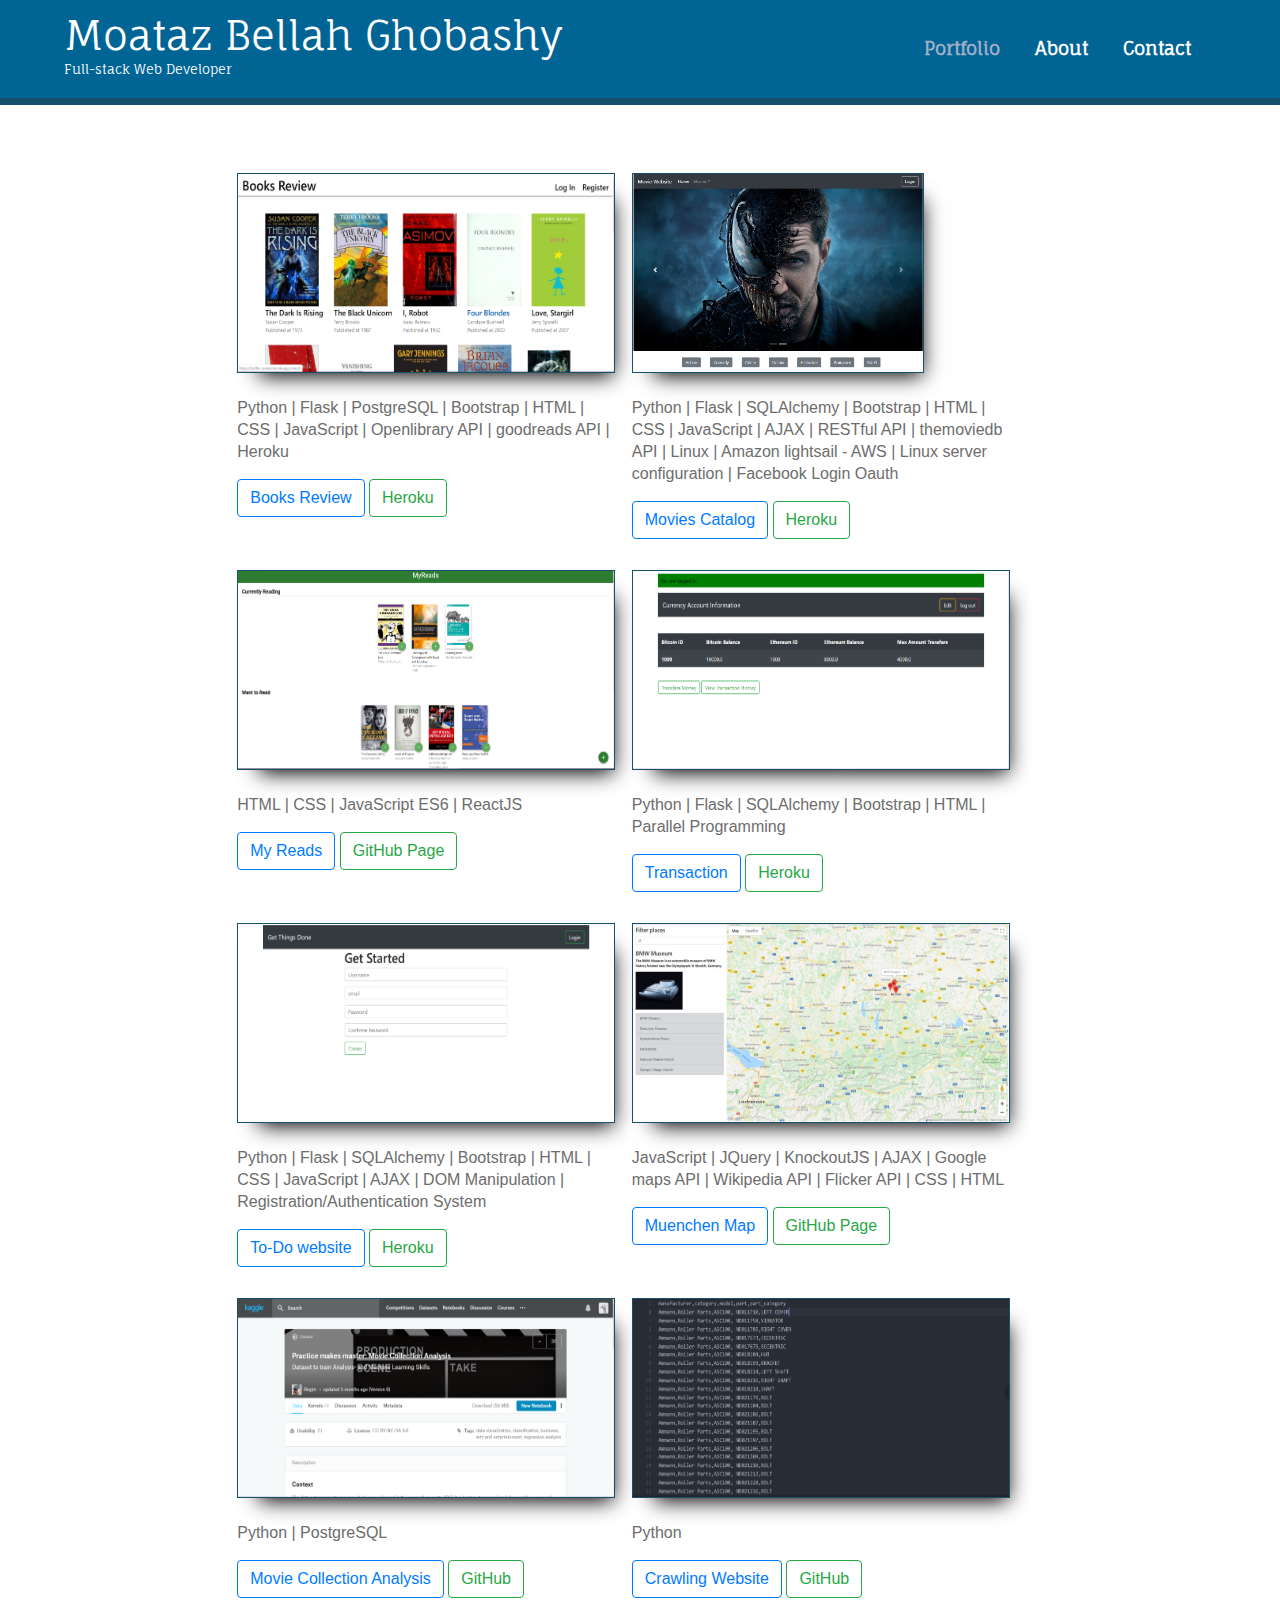
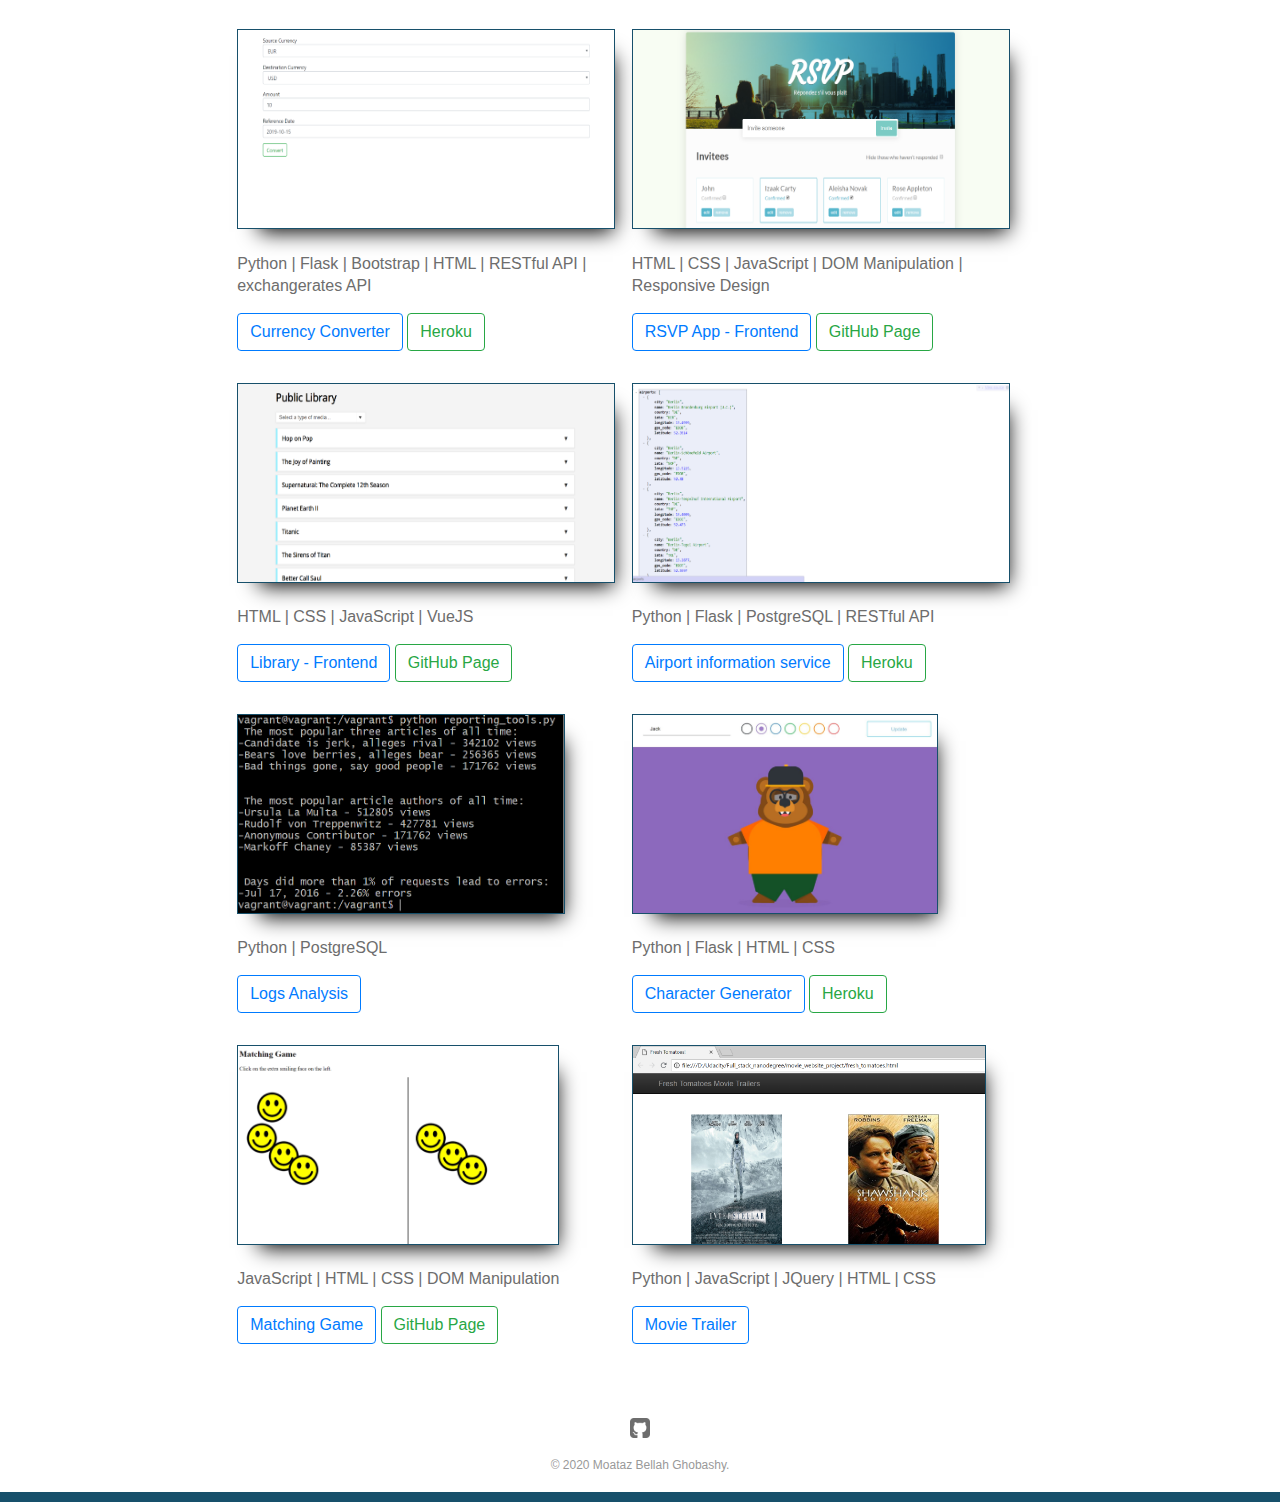
==== index.html @ dbd8b270 "Load website" ====
<!DOCTYPE html>
<html>
	<head>
		<meta charset="utf-8" />
		<title>Moataz Ghobashy | web developer</title>
		<link rel="stylesheet" href="css/normalize.css">
		<link rel="stylesheet" href="https://stackpath.bootstrapcdn.com/bootstrap/4.3.1/css/bootstrap.min.css" integrity="sha384-ggOyR0iXCbMQv3Xipma34MD+dH/1fQ784/j6cY/iJTQUOhcWr7x9JvoRxT2MZw1T" crossorigin="anonymous">
		<link href="https://fonts.googleapis.com/css?family=Fauna+One" rel="stylesheet">
		<link rel="stylesheet" href="css/main.css">
		<link rel="stylesheet" href="css/responsive.css">
		<meta name="viewport" content="width=device-width, inline-scale=1.0">

	</head>
	<body>
		<header>
			<a href="index.html" id="logo" style="text-decoration:none">
				<h1>Moataz Bellah Ghobashy</h1>
				<h2>Full-stack Web Developer</h2>
			</a>
			<nav>
				<ul>
					<li><a href="index.html" class="selected">Portfolio</a></li>
					<li><a href="about.html">About</a></li>
					<li><a href="contact.html">Contact</a></li>
				</ul>
			</nav>
		</header>
		<div class="wrapper">
			<section class="container">

				<div class="box project1">
					<a href="https://bo0ks-review.herokuapp.com/" target="_blank">
						<img src="img/books.png" alt="Books Review">
						<!-- <p class="alin-pragraph">Catalog Movies</p> -->
					</a>
					<p>Python  |  Flask  |  PostgreSQL   |  Bootstrap  |  HTML  |  CSS  |  JavaScript  |  Openlibrary API  | goodreads API  |  Heroku </p>
					<a href="#" class="btn btn-outline-primary alin" data-toggle="modal" data-target="#myModal9">Books Review</a>
					<a href="https://bo0ks-review.herokuapp.com/" class="btn btn-outline-success alin" target="_blank">Heroku</a>
				</div>

				<div class="modal fade" id="myModal9" role="dialog">
				  <div class="modal-dialog modal-lg">

					<!-- Modal content-->
					<div class="modal-content">
					  <div class="modal-header">
						<button type="button" class="close" data-dismiss="modal">&times;</button>
					  </div>
					  <div class="modal-body">
						<p>This site provides a list of Books</p>
						<ul>
							<li>A responsive application that provides a list of books as well as provides user registration and authentication system. </li>
							<li>Registered users will have the ability to search for books, leave reviews and rate for individual books</li>
							<li>Provided information about each book using ​The goodreads API and Openlibrary API</a></li>
						</ul>
						<p><a href="https://github.com/MotazBellah/books_review" target="_blank">GitHub Link</a></p>

					  </div>
					  <div class="modal-footer">
						<button type="button" class="btn btn-default" data-dismiss="modal">Close</button>
					  </div>
					</div>
				  </div>
				</div>

				<div class="box project1">
					<a href="https://films-catalog.herokuapp.com/" target="_blank">
						<img src="img/movies.png" alt="Catalog Movies">
						<!-- <p class="alin-pragraph">Catalog Movies</p> -->
					</a>
					<p>Python  |  Flask  |  SQLAlchemy   |  Bootstrap  |  HTML  |  CSS  |  JavaScript  |  AJAX  | RESTful API  | themoviedb API  |  Linux  |  Amazon lightsail - AWS |  Linux server configuration | Facebook Login Oauth</p>
					<a href="#" class="btn btn-outline-primary alin" data-toggle="modal" data-target="#myModal3">Movies Catalog</a>
					<a href="https://films-catalog.herokuapp.com/" class="btn btn-outline-success alin" target="_blank">Heroku</a>
				</div>

				<div class="modal fade" id="myModal3" role="dialog">
				  <div class="modal-dialog modal-lg">

					<!-- Modal content-->
					<div class="modal-content">
					  <div class="modal-header">
						<button type="button" class="close" data-dismiss="modal">&times;</button>
					  </div>
					  <div class="modal-body">
						<p>This site provides a list of items within a variety of movie genres</p>
						<ul>
							<li>A responsive application that provides a list of movies within a variety of categories as well as provides user registration and authentication system. </li>
							<li>Registered users will have the ability to post, edit and delete their own items</li>
							<li>Provided information about each movie using ​The <a href="https://www.themoviedb.org/documentation/api" target="_blank">The Movie DB API</a></li>
							<li>implemented a JSON endpoint that serves the same information as displayed in the HTML endpoints for an arbitrary movie in the catalog </li>
							<li>Configured the linux server (Amazon lightsail) and prepared it to host this project  by install updates, secure it, and install/configure web and DB server, click <a href="https://github.com/MotazBellah/Linux-server-configuration" target="_blank">here</a> to see the Walkthrough</li>
						</ul>
						<p><a href="https://github.com/MotazBellah/Films-catalog" target="_blank">GitHub Link</a></p>
						<p>Another version using sqlalchemy ORM sessionmaker and engine and using Facebook OAuth for the registration system
							<a href="https://github.com/MotazBellah/catalog_movies" target="_blank">GitHub Link</a>
						</p>


					  </div>
					  <div class="modal-footer">
						<button type="button" class="btn btn-default" data-dismiss="modal">Close</button>
					  </div>
					</div>
				  </div>
				</div>

				<div class="box project1">
					<a href="https://motazbellah.github.io/myRead/" target="_blank">
						<img src="img/read.png" alt="Catalog Movies">
						<!-- <p class="alin-pragraph">Catalog Movies</p> -->
					</a>
					<p>HTML  |  CSS  |  JavaScript ES6   |  ReactJS </p>
					<a href="#" class="btn btn-outline-primary alin" data-toggle="modal" data-target="#myModal22">My Reads</a>
					<a href="https://motazbellah.github.io/myRead/" class="btn btn-outline-success alin" target="_blank">GitHub Page</a>
				</div>

				<div class="modal fade" id="myModal22" role="dialog">
				  <div class="modal-dialog modal-lg">

					<!-- Modal content-->
					<div class="modal-content">
					  <div class="modal-header">
						<button type="button" class="close" data-dismiss="modal">&times;</button>
					  </div>
					  <div class="modal-body">
						<p>It is a bookshelf app that allows the user to select and categorize books that he/she has read,
						are currently reading, or want to read. The project emphasizes using React to build the application and
						provides an API server and client library that is used to persist information as the user interacts with the application.</p>

						<p><a href="https://github.com/MotazBellah/myRead" target="_blank">GitHub Link</a></p>

					  </div>
					  <div class="modal-footer">
						<button type="button" class="btn btn-default" data-dismiss="modal">Close</button>
					  </div>
					</div>
				  </div>
				</div>


				<div class="box project1">
					<a href="https://transaction-s.herokuapp.com/" target="_blank">
						<img src="img/trans.png" alt="Catalog Movies">
						<!-- <p class="alin-pragraph">Catalog Movies</p> -->
					</a>
					<p>Python  |  Flask  |  SQLAlchemy   |  Bootstrap  |  HTML  |  Parallel Programming  </p>
					<a href="#" class="btn btn-outline-primary alin" data-toggle="modal" data-target="#myModal30">Transaction</a>
					<a href="https://transaction-s.herokuapp.com/" class="btn btn-outline-success alin" target="_blank">Heroku</a>
				</div>

				<div class="modal fade" id="myModal30" role="dialog">
				  <div class="modal-dialog modal-lg">

					<!-- Modal content-->
					<div class="modal-content">
					  <div class="modal-header">
						<button type="button" class="close" data-dismiss="modal">&times;</button>
					  </div>
					  <div class="modal-body">
						<p>This site allows the users to create/edit a currency account and transfer money to each other</p>
						<ul>
							<li>A responsive application that provides user registration and authentication system. </li>
							<li>Registered users will have the ability to create a currency account and submit a transaction to the system.</li>
							<li>Used parallel programming to Implement a transaction processor that can run in parallel to the backend service
								and processes transactions .</li>
						</ul>
						<p><a href="https://github.com/MotazBellah/transaction" target="_blank">GitHub Link</a></p>

					  </div>
					  <div class="modal-footer">
						<button type="button" class="btn btn-default" data-dismiss="modal">Close</button>
					  </div>
					</div>
				  </div>
				</div>

				<div class="box project1">
					<a href="https://tasks-to-d0.herokuapp.com/" target="_blank">
						<img src="img/todo.PNG" alt="Get things done">
						<!-- <p class="alin-pragraph">Catalog Movies</p> -->
					</a>
					<p>Python  |  Flask  |  SQLAlchemy   |  Bootstrap  |  HTML  |  CSS  |  JavaScript  |  AJAX  | DOM Manipulation | Registration/Authentication System </p>
					<a href="#" class="btn btn-outline-primary alin" data-toggle="modal" data-target="#myModal33">To-Do website</a>
					<a href="https://tasks-to-d0.herokuapp.com/" class="btn btn-outline-success alin" target="_blank">Heroku</a>
				</div>

				<div class="modal fade" id="myModal33" role="dialog">
				  <div class="modal-dialog modal-lg">

					<!-- Modal content-->
					<div class="modal-content">
					  <div class="modal-header">
						<button type="button" class="close" data-dismiss="modal">&times;</button>
					  </div>
					  <div class="modal-body">
						<p>This site allows the users to create/edit a To Do list</p>
						<ul>
							<li>A responsive To-Do web application that provides user registration and authentication system.</li>
							<li>Registered users will have the ability to post, edit and delete their own tasks.</li>
							<li>Registered users will have the ability to check their completed tasks.</li>
						</ul>
						<p><a href="https://github.com/MotazBellah/ToDo" target="_blank">GitHub Link</a></p>
					  </div>
					  <div class="modal-footer">
						<button type="button" class="btn btn-default" data-dismiss="modal">Close</button>
					  </div>
					</div>
				  </div>
				</div>

				<div class="box project1">
					<a href="https://motazbellah.github.io/Muenchen-Map/" target="_blank">
						<img src="img/Muenchen.png" alt="Muenchen Map">
						<!-- <p class="alin-pragraph">Neighborhood Map</p> -->
					</a>
					<p>JavaScript  |  JQuery  |  KnockoutJS  |  AJAX | Google maps API  |  Wikipedia API  |  Flicker API  |  CSS  |  HTML  </p>
					<a href="#" class="btn btn-outline-primary alin" data-toggle="modal" data-target="#myModal4">Muenchen Map</a>
					<a href="https://motazbellah.github.io/Muenchen-Map/" class="btn btn-outline-success alin" target="_blank">GitHub Page</a>
				</div>

				<div class="modal fade" id="myModal4" role="dialog">
				  <div class="modal-dialog modal-lg">
					<!-- Modal content-->

					<div class="modal-content">
					  <div class="modal-header">
						<button type="button" class="close" data-dismiss="modal">&times;</button>
					 </div>
						<div class="modal-body">
						<p>This is a single page application featuring a map of munchen, germany</p>
						<ul>
							<li>A single-page, responsive application built with the knockoutJS framework.</li>
							<li>Created a map of Munchen, Germany, with a list of places with related markers on the map using Google maps API.</li>
							<li>Customized the markers, by adding animation to it when clicked.</li>
							<li>Implemented AJAX requests to get information and photo about the selected place using​ ​Wikipedia ​API and​ F​licker​ ​API.</li>
						</ul>
						<p><a href="https://github.com/MotazBellah/Neighborhood-Map" target="_blank">GitHub Link</a></p>

					  </div>
					  <div class="modal-footer">
						<button type="button" class="btn btn-default" data-dismiss="modal">Close</button>
					  </div>
					</div>
				  </div>
				</div>

				<div class="box project1">
					<a href="https://github.com/MotazBellah/data-analyst" target="_blank">
						<img src="img/data.png" alt="data analysis">
						<!-- <p class="alin-pragraph">Neighborhood Map</p> -->
					</a>
					<p>Python  |  PostgreSQL  </p>
					<a href="#" class="btn btn-outline-primary alin" data-toggle="modal" data-target="#myModal4001">Movie Collection Analysis</a>
					<a href="https://github.com/MotazBellah/data-analyst" class="btn btn-outline-success alin" target="_blank">GitHub</a>
				</div>

				<div class="modal fade" id="myModal4001" role="dialog">
				  <div class="modal-dialog modal-lg">
					<!-- Modal content-->

					<div class="modal-content">
					  <div class="modal-header">
						<button type="button" class="close" data-dismiss="modal">&times;</button>
					 </div>
						<div class="modal-body">
						<p>Movie Collection Analysis</p>
						<ul>
							<li>Get the datasets from <a href=" https://www.kaggle.com/beyjin/movies-1990-to-2017">Kaggle</a> and download the CSV files</li>
							<li>Read the data from CSV files and load it into PostgreSQL DB</li>
							<li>Data mining to get some interesting data, and save it in text file </li>
						</ul>
						<p><a href="https://github.com/MotazBellah/data-analyst" target="_blank">GitHub Link</a></p>

					  </div>
					  <div class="modal-footer">
						<button type="button" class="btn btn-default" data-dismiss="modal">Close</button>
					  </div>
					</div>
				  </div>
				</div>

				<div class="box project1">
					<a href="https://github.com/MotazBellah/crawling" target="_blank">
						<img src="img/scrap.png" alt="Crawling Website">
						<!-- <p class="alin-pragraph">Neighborhood Map</p> -->
					</a>
					<p>Python</p>
					<a href="#" class="btn btn-outline-primary alin" data-toggle="modal" data-target="#myModal114">Crawling Website</a>
					<a href="https://github.com/MotazBellah/crawling" class="btn btn-outline-success alin" target="_blank">GitHub</a>
				</div>

				<div class="modal fade" id="myModal114" role="dialog">
				  <div class="modal-dialog modal-lg">
					<!-- Modal content-->

					<div class="modal-content">
					  <div class="modal-header">
						<button type="button" class="close" data-dismiss="modal">&times;</button>
					 </div>
						<div class="modal-body">
						<p>crawling, data extraction of a website</p>
						<ul>
							<li>Using python and BeautifulSoup to crawl the <a href="https://www.urparts.com/index.cfm/page/catalogue">catalog website</a>
								to get manufacturer, category, model,part and part_category and load them to csv file</li>
						</ul>
						<p><a href="https://github.com/MotazBellah/crawling" target="_blank">GitHub Link</a></p>

					  </div>
					  <div class="modal-footer">
						<button type="button" class="btn btn-default" data-dismiss="modal">Close</button>
					  </div>
					</div>
				  </div>
				</div>


				<div class="box project1">
					<a href="https://curr-conv.herokuapp.com/" target="_blank">
						<img src="img/conv.png" alt="currency converter">
						<!-- <p class="alin-pragraph">Catalog Movies</p> -->
					</a>
					<p>Python  |  Flask  |  Bootstrap  |  HTML  |  RESTful API  | exchangerates API </p>
					<a href="#" class="btn btn-outline-primary alin" data-toggle="modal" data-target="#myModal31">Currency Converter</a>
					<a href="https://curr-conv.herokuapp.com/" class="btn btn-outline-success alin" target="_blank">Heroku</a>
				</div>

				<div class="modal fade" id="myModal31" role="dialog">
				  <div class="modal-dialog modal-lg">

					<!-- Modal content-->
					<div class="modal-content">
					  <div class="modal-header">
						<button type="button" class="close" data-dismiss="modal">&times;</button>
					  </div>
					  <div class="modal-body">
						<p>This site is a currency converter</p>
						<ul>
							<li>A responsive form that accepts source currency, destination currency, amount and reference date</li>
							<li>The program convert the provided amount from source currency to destination currency, given the exchange rate at the reference date</li>
							<li>The program return the response in JSON object</li>
						</ul>
						<p><a href="https://github.com/MotazBellah/currency-converter-exchangeratesAPI" target="_blank">GitHub Link</a></p>
					  </div>
					  <div class="modal-footer">
						<button type="button" class="btn btn-default" data-dismiss="modal">Close</button>
					  </div>
					</div>
				  </div>
				</div>


				<div class="box project1">
					<a href="https://motazbellah.github.io/rsvp/" target="_blank">
						<img src="img/rsvp.PNG" alt="RSVP">
						<!-- <p class="alin-pragraph">Catalog Movies</p> -->
					</a>
					<p>HTML  |  CSS  |  JavaScript  | DOM Manipulation | Responsive Design </p>
					<a href="#" class="btn btn-outline-primary alin" data-toggle="modal" data-target="#myModal20">RSVP App - Frontend</a>
					<a href="https://motazbellah.github.io/rsvp/" class="btn btn-outline-success alin" target="_blank">GitHub Page</a>
				</div>

				<div class="modal fade" id="myModal20" role="dialog">
				  <div class="modal-dialog modal-lg">

					<!-- Modal content-->
					<div class="modal-content">
					  <div class="modal-header">
						<button type="button" class="close" data-dismiss="modal">&times;</button>
					  </div>
					  <div class="modal-body">
						<p>This site allows to create a list of invitees</p>
						<ul>
							<li>A responsive RSVP web application that provides user to create a list of Invitees.</li>
							<li>Using DOM Manipulation user can edit the name in the same page by creating a simple input form</li>
							<li>Using DOM Manipulation user can hide those who haven't responded</li>
						</ul>
						<p><a href="https://github.com/MotazBellah/rsvp" target="_blank">GitHub Link</a></p>
					  </div>
					  <div class="modal-footer">
						<button type="button" class="btn btn-default" data-dismiss="modal">Close</button>
					  </div>
					</div>
				  </div>
				</div>

				<div class="box project1">
					<a href="https://motazbellah.github.io/media/" target="_blank">
						<img src="img/lib.PNG" alt="Library">
						<!-- <p class="alin-pragraph">Catalog Movies</p> -->
					</a>
					<p>HTML  |  CSS  |  JavaScript  | VueJS </p>
					<a href="#" class="btn btn-outline-primary alin" data-toggle="modal" data-target="#myModal21">Library - Frontend</a>
					<a href="https://motazbellah.github.io/media/" class="btn btn-outline-success alin" target="_blank">GitHub Page</a>
				</div>

				<div class="modal fade" id="myModal21" role="dialog">
				  <div class="modal-dialog modal-lg">

					<!-- Modal content-->
					<div class="modal-content">
					  <div class="modal-header">
						<button type="button" class="close" data-dismiss="modal">&times;</button>
					  </div>
					  <div class="modal-body">
						<p>This site allows the user to show all the library contents and give the user the ability to filter the content based on its category </p>
						<p><a href="https://github.com/MotazBellah/media" target="_blank">GitHub Link</a></p>
					  </div>
					  <div class="modal-footer">
						<button type="button" class="btn btn-default" data-dismiss="modal">Close</button>
					  </div>
					</div>
				  </div>
				</div>


				<div class="box project1">
					<a href="https://airports-info.herokuapp.com/name/berlin/JSON" target="_blank">
						<img src="img/airport.PNG" alt="Airport-information-service">
										<!-- <p class="alin-pragraph">Catalog Movies</p> -->
				    </a>
					<p>Python  |  Flask  |  PostgreSQL | RESTful API  </p>
					<a href="#" class="btn btn-outline-primary alin" data-toggle="modal" data-target="#myModa100">Airport information service</a>
					<a href="https://airports-info.herokuapp.com/name/berlin/JSON" class="btn btn-outline-success alin" target="_blank">Heroku</a>
			    </div>
				<div class="modal fade" id="myModa100" role="dialog">
					<div class="modal-dialog modal-lg">

						<!-- Modal content-->
						<div class="modal-content">
							<div class="modal-header">
								<button type="button" class="close" data-dismiss="modal">&times;</button>
							</div>
							<div class="modal-body">
								<p>web service that provides information about airports based on  <a href="http://ourairports.com/data/">http://ourairports.com/data/.</a></p>
									<ul>
										<li>Built a database with airports using CSV file from​ ​http://ourairports.com/data</li>
										<li>implemented JSON Endpoint for an airport name search to return the information about the airport</li>
									</ul>
								<h5>NOTE:</h5><span>The published application at Heroku has a limited row because it's a free account</apan>
								<p><a href="https://github.com/MotazBellah/Airport-information-service" target="_blank">GitHub Link</a></p>
							</div>
							<div class="modal-footer">
								<button type="button" class="btn btn-default" data-dismiss="modal">Close</button>
							</div>
						</div>
					</div>
				</div>
				<div class="box project1">
					<a href="img/log.png">
						<img src="img/log.png" alt="Logs Analysis">
						<!-- <p class="alin-pragraph">Logs Analysis</p> -->
					</a>
					<p>Python  |  PostgreSQL  </p>
					<a href="#" class="btn btn-outline-primary alin" data-toggle="modal" data-target="#myModal2">Logs Analysis</a>
				</div>

				<div class="modal fade" id="myModal2" role="dialog">
				  <div class="modal-dialog">

					<!-- Modal content-->
					<div class="modal-content">
					  <div class="modal-header">
						<button type="button" class="close" data-dismiss="modal">&times;</button>
					  </div>
					  <div class="modal-body">
						<p>This program used to connect to the database and fetch the data from it</p>
						<p>The database contains newspaper articles, as well as the web server log for the site.
							The log has a database row for each time a reader loaded a web page.The program in this project run from the command line.
							It won't take any input from the user. Instead, it will connect to that database, use SQL queries to analyze the log data,
							and print out the answers to some questions.</p>
						<p><a href="https://github.com/MotazBellah/Logs-Analysis" target="_blank">GitHub Link</a></p>
					  </div>
					  <div class="modal-footer">
						<button type="button" class="btn btn-default" data-dismiss="modal">Close</button>
					  </div>
					</div>
				  </div>
				</div>

				<div class="box project1">
					<a href="https://bear-char.herokuapp.com/" target="_blank">
						<img src="img/bear.png" alt="Character Generator">
						<!-- <p class="alin-pragraph">Character Generator</p> -->
					</a>
					<p>Python  |  Flask  |  HTML  |  CSS </p>
					<a href="#" class="btn btn-outline-primary alin" data-toggle="modal" data-target="#myModal7">Character Generator</a>
					<a href="https://bear-char.herokuapp.com/" class="btn btn-outline-success alin" target="_blank">Heroku</a>
				</div>

				<div class="modal fade" id="myModal7" role="dialog">
				  <div class="modal-dialog modal-lg">
					<!-- Modal content-->
					<div class="modal-content">
					  <div class="modal-header">
						<button type="button" class="close" data-dismiss="modal">&times;</button>
					  </div>
					  <div class="modal-body">
						<p>Generate a bear and dress him any of selected clothes, It's a fun game built with Flask and template,
							you can select any type of clothes and update, then the bear will wear it</p>
						<p>The photos and graphics were provided by treehouse team</p>
						<p><a href="https://github.com/MotazBellah/character-generator" target="_blank">GitHub Link</a></p>

					  </div>
					  <div class="modal-footer">
						<button type="button" class="btn btn-default" data-dismiss="modal">Close</button>
					  </div>
					</div>
				  </div>
				</div>

				<div class="box project1">
					<a href="https://motazbellah.github.io/Matching-game/" target="_blank">
						<img src="img/match.png" alt="Matching Game">
						<!-- <p class="alin-pragraph">Matching Game</p> -->
					</a>
					<p>JavaScript  |  HTML  |  CSS  |  DOM Manipulation</p>
					<a href="#" class="btn btn-outline-primary alin" data-toggle="modal" data-target="#myModal6">Matching Game</a>
					<a href="https://motazbellah.github.io/Matching-game/" class="btn btn-outline-success alin" target="_blank">GitHub Page</a>
				</div>

				<div class="modal fade" id="myModal6" role="dialog">
				  <div class="modal-dialog modal-lg">
					<!-- Modal content-->
					<div class="modal-content">
					  <div class="modal-header">
						<button type="button" class="close" data-dismiss="modal">&times;</button>
					  </div>
					  <div class="modal-body">
						<p>you have to click on the extra smiling face</p>
						<p><a href="https://github.com/MotazBellah/Matching-game" target="_blank">GitHub Link</a></p>
					  </div>
					  <div class="modal-footer">
						<button type="button" class="btn btn-default" data-dismiss="modal">Close</button>
					  </div>
					</div>
				  </div>
				</div>

				<div class="box project1">
					<a href="img/trailer.jpg" target="_blank">
						<img src="img/trailer.jpg" alt="Movie Trailer">
						<!-- <p class="alin-pragraph">Movie Trailer website</p> -->
					</a>
					<p>Python  |  JavaScript  |  JQuery   |  HTML  |  CSS  </p>
					<a href="#" class="btn btn-outline-primary alin" data-toggle="modal" data-target="#myModal">Movie Trailer</a>
				</div>

				<!-- Modal -->
				 <div class="modal fade" id="myModal" role="dialog">
				   <div class="modal-dialog modal-lg">

					 <!-- Modal content-->
					 <div class="modal-content">
					   <div class="modal-header">
						 <button type="button" class="close" data-dismiss="modal">&times;</button>
					   </div>
					   <div class="modal-body">
						 <p> A server-side code to store a list of my favorite movies, including box art imagery and a movie trailer URL.
							 This code generates a static web page allowing visitors to browse the movies and watch the trailers.</p>
						 <p><a href="https://github.com/MotazBellah/Movie_trailer_project" target="_blank">GitHub Link</a></p>

					   </div>
					   <div class="modal-footer">
						 <button type="button" class="btn btn-default" data-dismiss="modal">Close</button>
					   </div>
					 </div>
				   </div>
				 </div>




			</section>
			<div class="clear"></div>

		</div>

		<footer>
			<a href="https://github.com/MotazBellah" target="_blank"><img class="social-icon" src="img/github-logo.png" alt="github Logo"></a>
			<p>&copy; 2020 Moataz Bellah Ghobashy.</p>
		</footer>
		<script src="https://code.jquery.com/jquery-3.3.1.slim.min.js" integrity="sha384-q8i/X+965DzO0rT7abK41JStQIAqVgRVzpbzo5smXKp4YfRvH+8abtTE1Pi6jizo" crossorigin="anonymous"></script>
		<script src="https://cdnjs.cloudflare.com/ajax/libs/popper.js/1.14.7/umd/popper.min.js" integrity="sha384-UO2eT0CpHqdSJQ6hJty5KVphtPhzWj9WO1clHTMGa3JDZwrnQq4sF86dIHNDz0W1" crossorigin="anonymous"></script>
		<script src="https://stackpath.bootstrapcdn.com/bootstrap/4.3.1/js/bootstrap.min.js" integrity="sha384-JjSmVgyd0p3pXB1rRibZUAYoIIy6OrQ6VrjIEaFf/nJGzIxFDsf4x0xIM+B07jRM" crossorigin="anonymous"></script>
	</body>

</html>
---- css/main.css ----
/***********************
GENERAL
***********************/
* {
    box-sizing: border-box;
}

a {
    text-decoration: none;
    color: #006494;
}

.wrapper {
    max-width: 980px;
    margin: 0 auto;
    padding: 0 5%;
}
p {
    line-height: 22px;
    margin-top: 1rem;
}

.container {

    display: flex;
    flex-wrap: wrap;
    width: 100%;
}

.box {
    width: 100%;
    height: auto;
}

#logo {
    text-align: center;
    margin: 0;
}


body {
    font-family: 'Open Sans', sans-serif;
}

/***********************
Heading
***********************/

/***********************
COLORS
***********************/
/* green header */
header {
    background-color: #006494;
    border-color: #599a68;
}

/* logo text */
h1, h2 {
    color: #fff;
}

/* nav background on mobil dev */
nav {
    background: #17506b;
}

/* nav link */
nav a, nav a:visited {
    color: #fff;
    text-decoration: none;
}

/* selected nav link */
nav a.selected, nav a:hover {
    color: #a1afc9;
    text-decoration: none;
}

.project1 img {
    border: 1px solid #17506b;
    box-shadow: 10px 15px 20px -12px rgba(0, 0, 0, 1);

}


/* site body */
body {
    background-color: #fff;
    color: #6D6D6D;
}


h1 {
    font-family: 'Fauna One', serif;
    margin: 15px 0;
    font-size: 1.75em;
    font-weight: normal;
    line-height: 0.8em;
}

header h2 {
    font-family: 'Fauna One', serif;
}

header li {
    font-family: 'Fauna One', serif;
}

h2 {
    font-size: 0.75em;
    margin: -5px 0 0;
    font-weight: normal;
}

/***********************
NAVIGATION
***********************/

nav {
    text-align: center;
    padding: 10px 0;
    margin: 20px 0 0;
}

nav ul {
    list-style: none;
    margin: 0 10px;
    padding: 0;
}

nav li {
    display: inline-block;
}

nav a {
    font-weight: 800;
    padding: 15px 15px;
}

/***********************
FOOTER
***********************/
.wrapper {
    min-height: calc(100vh - 64px);
}
footer {
    font-size: 0.75em;
    text-align: center;
    padding-top: 50px;
    color: #999;
    border-bottom: 10px solid #17506b;
    width: 100%;
}

.social-icon {
    width: 20px;
    height: 20px;
    margin: 0 5px;

}

img {
    max-width: 100%;
    height: 200px;
    margin-bottom: 2%;
}

#gallery{
    margin: 0;
    padding: 0;
    list-style: none;
}

#gallery li {
    float: left;
    width: 45%;
    margin: 2.5%;
    background-color: #f5f5f5;
    color: #bdc3c7;
}

#gallery li a p {
    margin: 0;
    padding: 5%;
    font-size: 0.75em;
    color: #bdc3c7;
}

.clear {
    clear: both;
}

header {
    float: left;
    margin: 0 0 30px 0;
    padding: 5px 0 0 0;
    width: 100%;
}
/***********************
PAGE: ABOUT
***********************/
.profile-photo {
    display: block;
    max-width: 150px;
    margin: 0 auto 30px;
    border-radius: 20%;
}

h3 {
    margin: 0 0 1em 0;
}

/***********************
PAGE: COTACT
***********************/
.contact-info {
    list-style: none;
    padding: 0;
    margin: 0;
    font-size: 0.9em;
}

.contact-info a {
    display: block;
    min-height: 20px;
    background-repeat: no-repeat;
    background-size: 20px 20px;
    padding: 0 0 0 30px;
    margin: 0 0 10px;
}


.contact-info li.phone a {
    background-image: url('../img/telephone.png');
}

.contact-info li.mail a {
    background-image: url('../img/envelope.png');
}

.contact-info li.facebook a {
    background-image: url('../img/twitter.png');
}

.contact-info li.linkedin a {
    background-image: url('../img/xing.png');
}

.alin {
    margin-bottom: 4%;
}


.skills{

    /* margin: 0 5% 80px 0; */
    width: 100%;
}
.skills ul{
    float: left;
    width: 20%;
    margin-right: 27%;
    margin-top: 0;
    padding: 0
}

.t {
    float: left;
    width: 20%;
    margin-top: 0;
    padding: 0
}
---- css/responsive.css ----
@media screen and (min-width: 480px) {
    /***********************
    TWO COLUMN LAYOUT
    ***********************/
    #primary {
        width: 50%;
        float: left;
    }

    #secondary {
        width: 40%;
        float: right;
    }

    .box{
        width: 48%;
        margin: 1%;
    }

    .project1 img:hover {
        position: relative;
        top: -15px;
    }

    /***********************
    PAGE: ABOUT
    ***********************/
    .profile-photo {
        float: left;
        margin: 0 5% 80px 0;
    }

    .skills{

        /* margin: 0 5% 80px 0; */
        width: 70%;
        float: right;
    }
    .skills ul{
        float: left;
        width: 5%;
        /* margin-right: 27%; */

    }



    .t {
        float: right;
        width: 5%;

    }

}


@media screen and (min-width: 660px) {
    /***********************
    HEADER
    ***********************/
    nav {
        background: none;
        float: right;
        font-size: 1.125em;
        margin-right: 5%;
        text-align: right;
        width: 45%;
    }

    #logo {
        float: left;
        margin-left: 5%;
        text-align: left;
        width: 45%;
    }

    h1 {
        font-size: 2.5em;
    }

    h2 {
        font-size: 0.825em;
        margin-bottom: 20px;
    }

    header {
        border-bottom: 7px solid #17506b;
        margin-bottom: 60px;
    }

}

@media screen and (min-width: 800px) {
    .box{
        /* width: 31.33%; */
        width: 46%;

    }
}
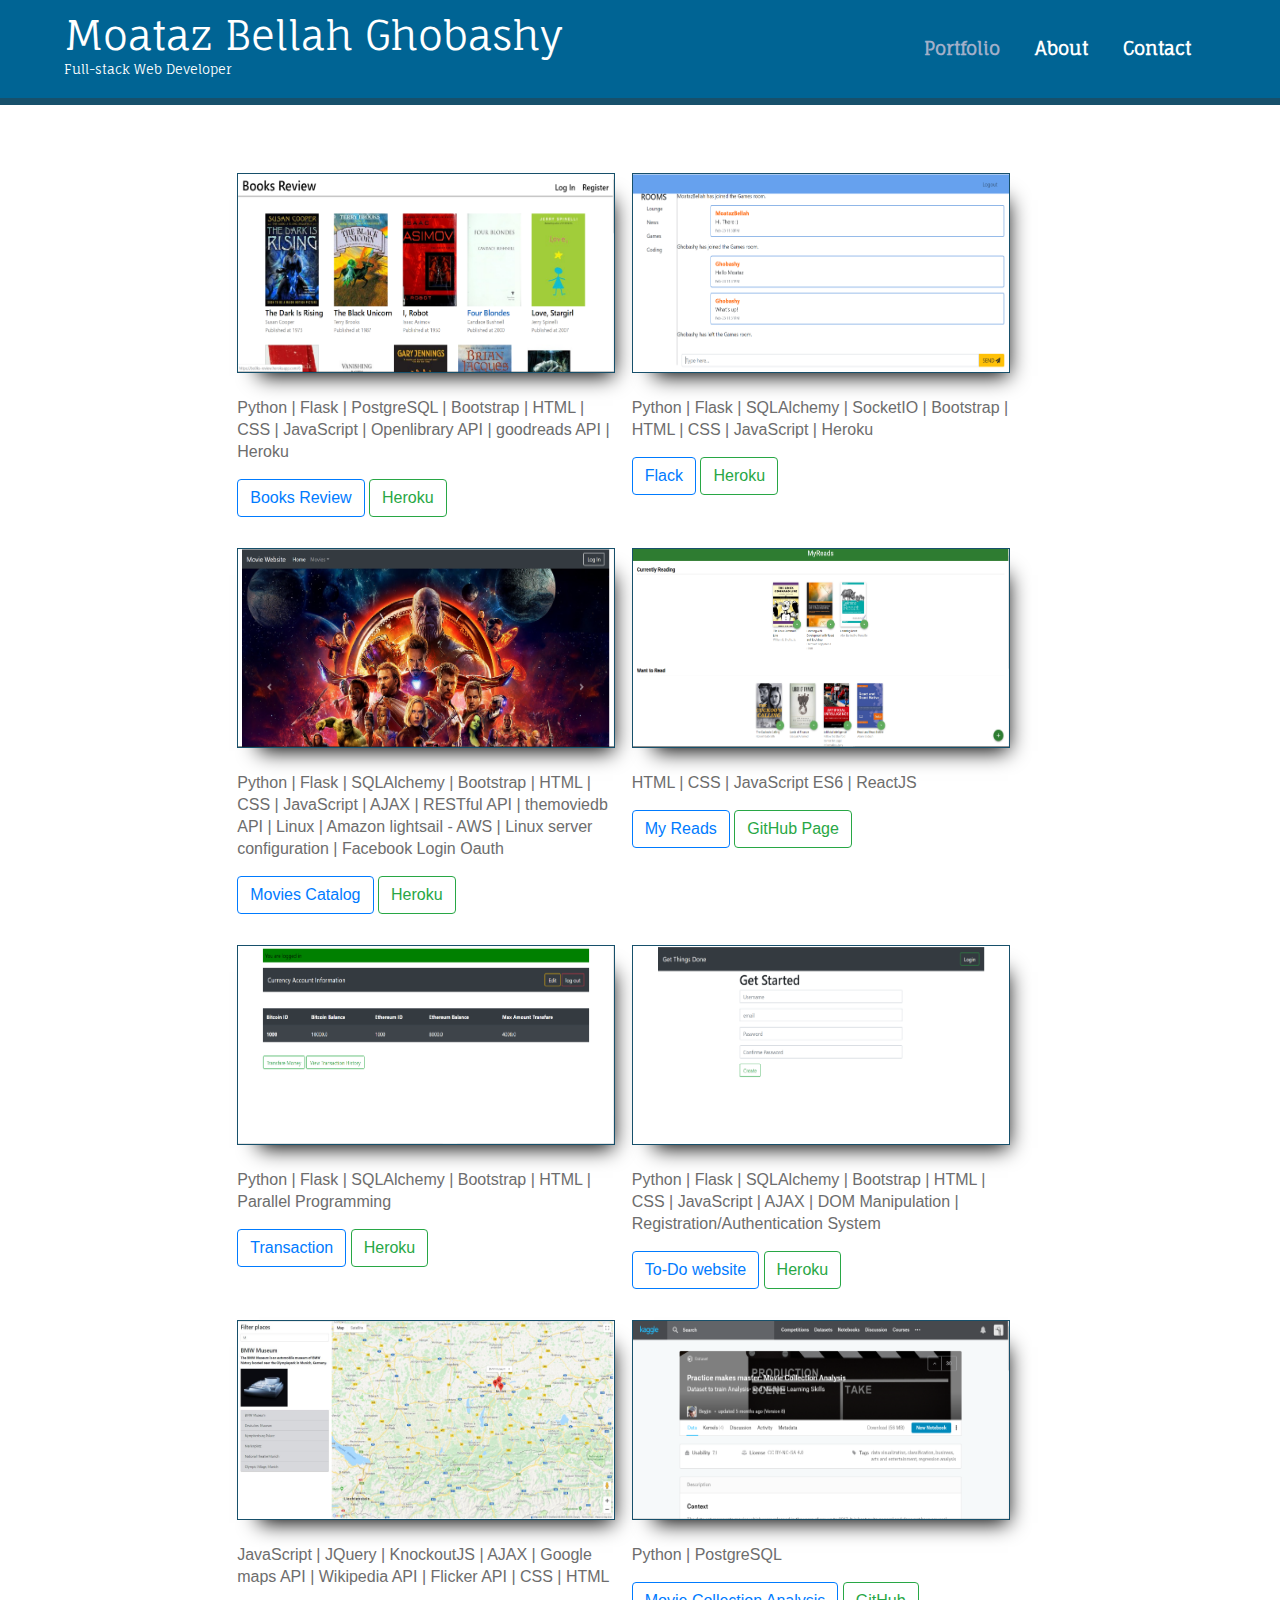
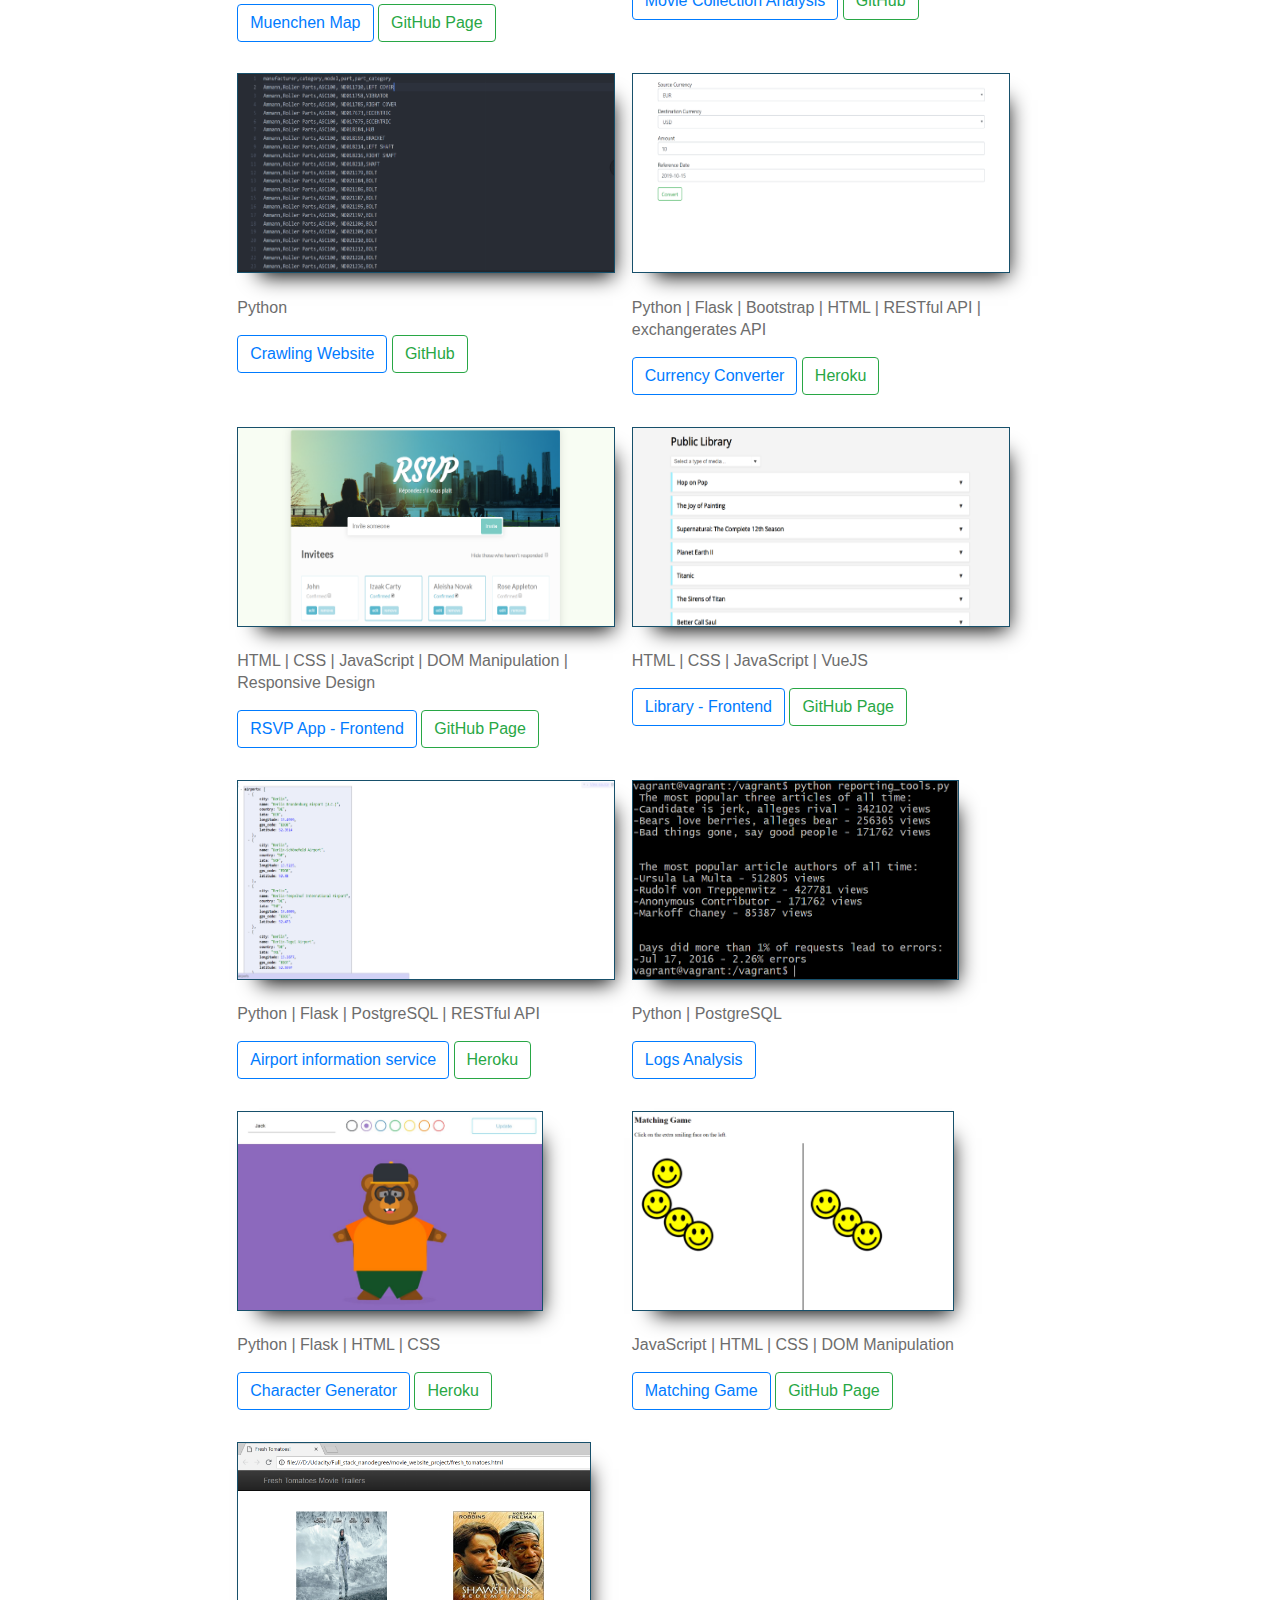
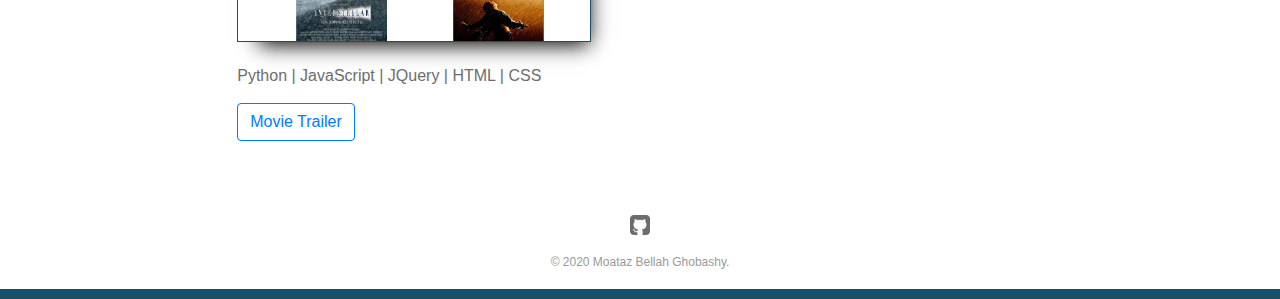
==== commit c43d5840: "Update portoflio" ====
--- a/index.html
+++ b/index.html
@@ -64,8 +64,43 @@
 				</div>
 
 				<div class="box project1">
+					<a href="http://flask-slack.herokuapp.com/" target="_blank">
+						<img src="img/chat.PNG" alt="Chat app">
+						<!-- <p class="alin-pragraph">Catalog Movies</p> -->
+					</a>
+					<p>Python  |  Flask  |  SQLAlchemy  |  SocketIO   |  Bootstrap  |  HTML  |  CSS  |  JavaScript  |  Heroku </p>
+					<a href="#" class="btn btn-outline-primary alin" data-toggle="modal" data-target="#myModal8">Flack</a>
+					<a href="http://flask-slack.herokuapp.com/" class="btn btn-outline-success alin" target="_blank">Heroku</a>
+				</div>
+
+				<div class="modal fade" id="myModal8" role="dialog">
+				  <div class="modal-dialog modal-lg">
+
+					<!-- Modal content-->
+					<div class="modal-content">
+					  <div class="modal-header">
+						<button type="button" class="close" data-dismiss="modal">&times;</button>
+					  </div>
+					  <div class="modal-body">
+						<p>This site online messaging service using Flask, similar in spirit to Slack.</p>
+						<ul>
+							<li>A responsive application that provides a user registration and authentication system. </li>
+							<li>Registered users will have the ability to select which channels (i.e. chatrooms) to communicate in</li>
+							<li>Users will be able to send and receive messages with one another in real time, without reload the page using SocketIO</a></li>
+						</ul>
+						<p><a href="https://github.com/MotazBellah/flack" target="_blank">GitHub Link</a></p>
+
+					  </div>
+					  <div class="modal-footer">
+						<button type="button" class="btn btn-default" data-dismiss="modal">Close</button>
+					  </div>
+					</div>
+				  </div>
+				</div>
+
+				<div class="box project1">
 					<a href="https://films-catalog.herokuapp.com/" target="_blank">
-						<img src="img/movies.png" alt="Catalog Movies">
+						<img src="img/movie.PNG" alt="Catalog Movies">
 						<!-- <p class="alin-pragraph">Catalog Movies</p> -->
 					</a>
 					<p>Python  |  Flask  |  SQLAlchemy   |  Bootstrap  |  HTML  |  CSS  |  JavaScript  |  AJAX  | RESTful API  | themoviedb API  |  Linux  |  Amazon lightsail - AWS |  Linux server configuration | Facebook Login Oauth</p>
